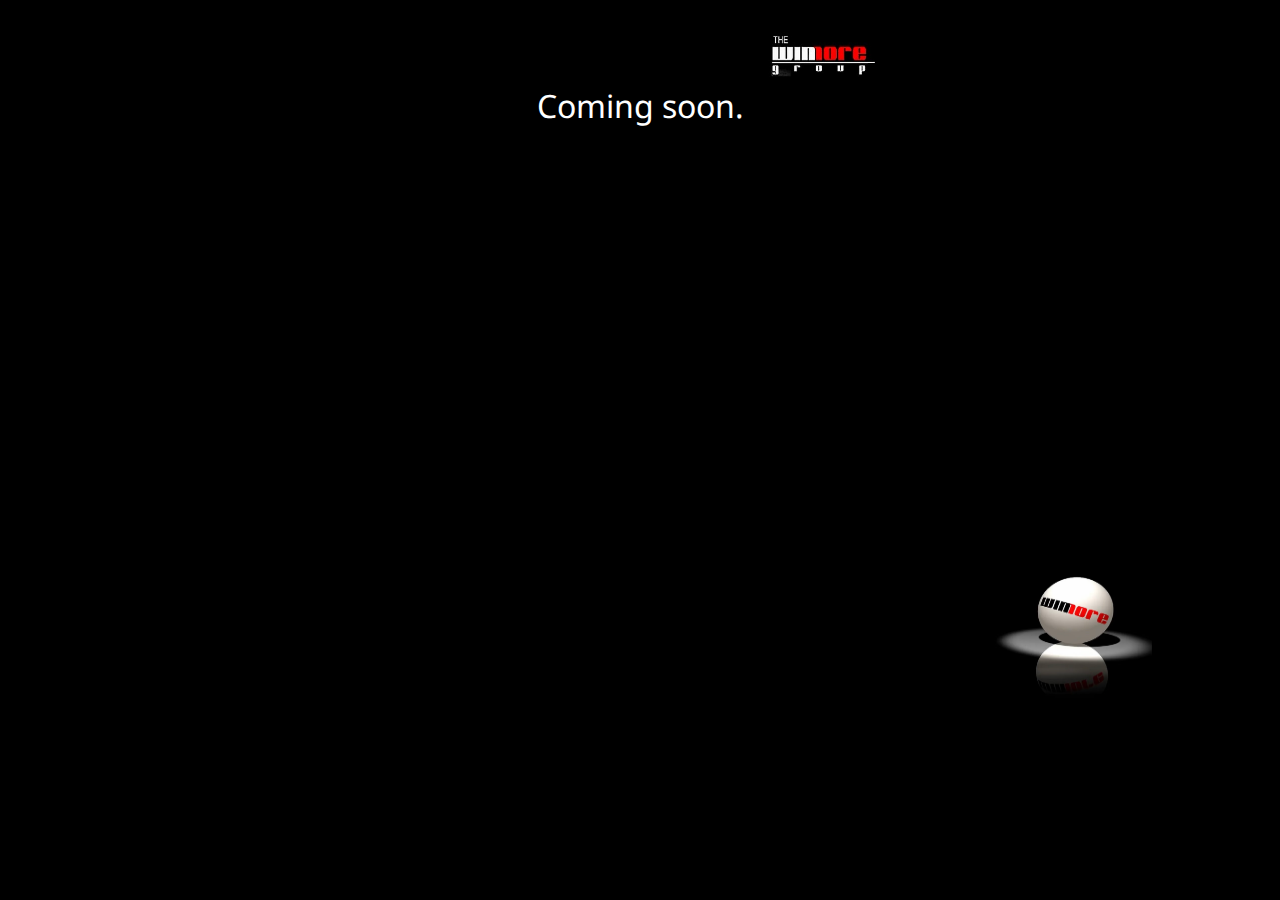
==== index.html @ afa53e57 "Update index.html" ====
<!DOCTYPE html>
<html lang="en">

<head>
    <meta charset="UTF-8">
    <meta http-equiv="X-UA-Compatible" content="IE=edge">
    <meta name="viewport" content="width=device-width, initial-scale=1.0">
    <title>Winmore Group</title>
    <link rel="preconnect" href="https://fonts.googleapis.com">
    <link rel="preconnect" href="https://fonts.gstatic.com" crossorigin>
    <link href="https://fonts.googleapis.com/css2?family=Dosis:wght@500&family=Noto+Sans+Vithkuqi:wght@600&display=swap" rel="stylesheet">
    <link href="reset.css" rel="stylesheet">
    <link href="style.css" rel="stylesheet">
</head>

<body>
    <div class="main">

        <div class="notice">
            <h1>Coming soon.</h1>
        </div>
        <div class="balldiv">
            <img src="images/ball.jpg" alt="lottery ball winmore logo" class="ball">
        </div>
        <div class="namediv">
            <img src="images/name.jpg" alt="the winmore group" class="name">
        </div>
        
        
    </div>
</body>

</html>
---- style.css ----
html {
    font-family: 'Dosis', sans-serif;
    font-family: 'Noto Sans Vithkuqi', sans-serif;
    background-color: black;
}
.main {
    width: 100%;
    height: 100vh;
    background-color: black;
}
.notice {
    position: relative;
    text-align: center;
    top: 10%;
    font-size: xx-large;
}
h1 {
    color: white;
}
.balldiv {
    position: absolute;
    bottom: 20%;
    right: 10%;
}
.ball {
    z-index: 1;
    width: 311px;
    height: 201px;
}
.namediv {
    position: relative;
    left: 60%;
}
.name {
    z-index: 2;
    width: 107px;
    height: 45px;
}
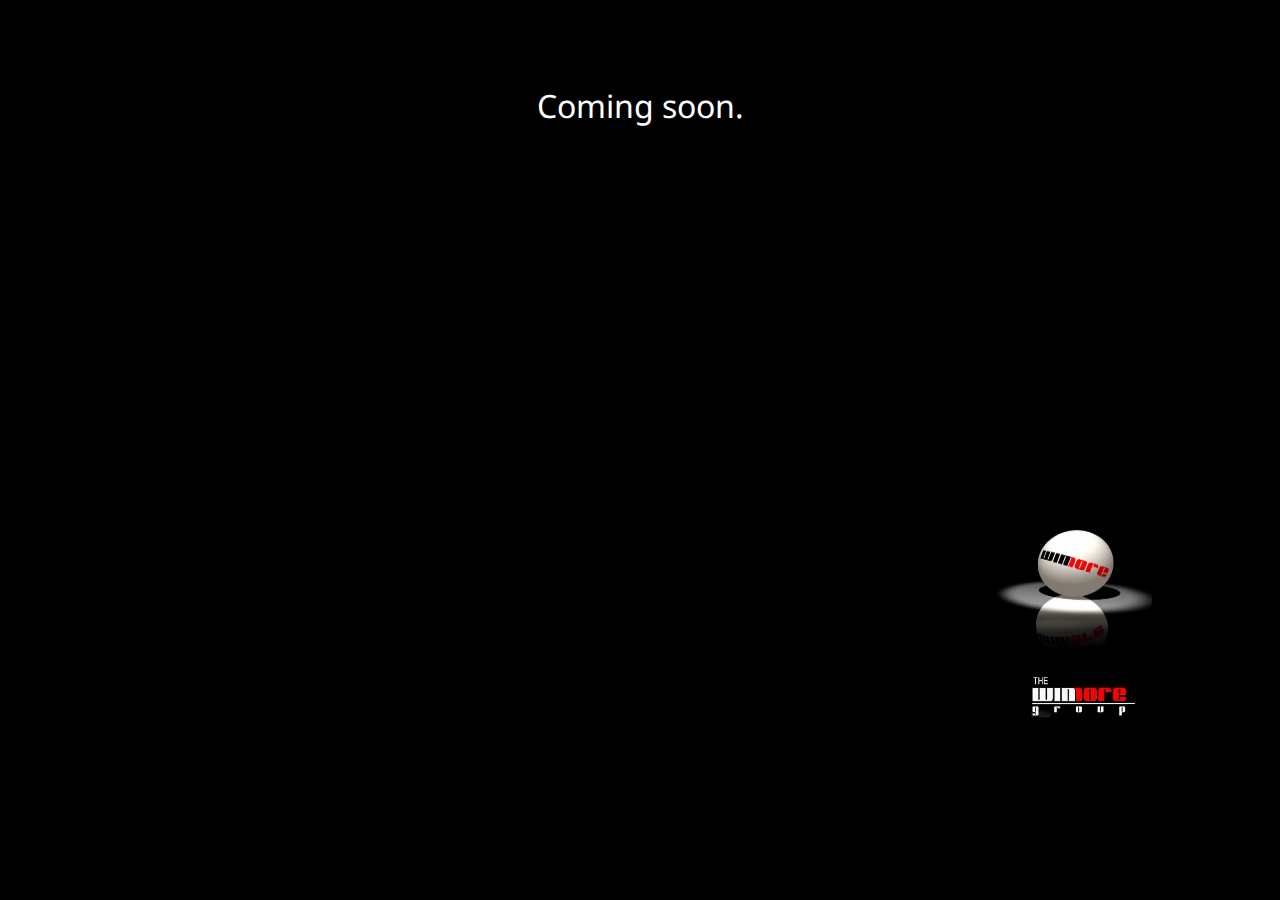
==== commit 54a1787d: "Update index.html" ====
--- a/index.html
+++ b/index.html
@@ -21,11 +21,10 @@
         </div>
         <div class="balldiv">
             <img src="images/ball.jpg" alt="lottery ball winmore logo" class="ball">
+            <div class="namediv">
+                <img src="images/name.jpg" alt="the winmore group" class="name">
+            </div>
         </div>
-        <div class="namediv">
-            <img src="images/name.jpg" alt="the winmore group" class="name">
-        </div>
-        
         
     </div>
 </body>
--- a/style.css
+++ b/style.css
@@ -2,6 +2,9 @@
     font-family: 'Dosis', sans-serif;
     font-family: 'Noto Sans Vithkuqi', sans-serif;
     background-color: black;
+}
+body {
+    overflow-x: hidden;
 }
 .main {
     width: 100%;
@@ -35,4 +38,4 @@
     z-index: 2;
     width: 107px;
     height: 45px;
-}+}
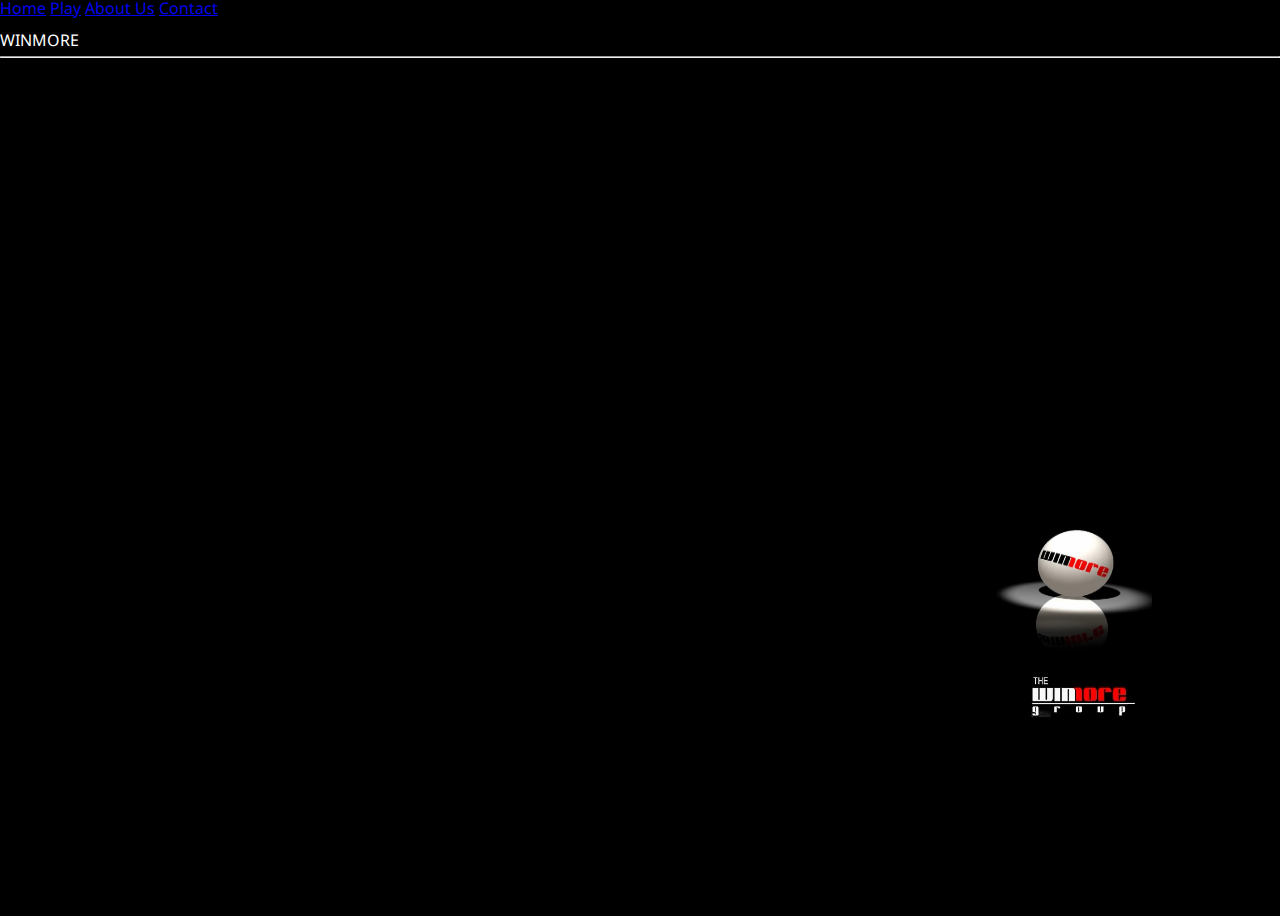
==== commit 7fe7ebe7: "Update index.html" ====
--- a/index.html
+++ b/index.html
@@ -4,7 +4,7 @@
 <head>
     <meta charset="UTF-8">
     <meta http-equiv="X-UA-Compatible" content="IE=edge">
-    <meta name="viewport" content="width=device-width, initial-scale=1.0">
+    <meta name="viewport" content="width=device-width, initial-scale=1.0, maximum-scale=1.0, user-scalable=no">
     <title>Winmore Group</title>
     <link rel="preconnect" href="https://fonts.googleapis.com">
     <link rel="preconnect" href="https://fonts.gstatic.com" crossorigin>
@@ -14,10 +14,19 @@
 </head>
 
 <body>
+    <div class="navbar">
+        <a href="index.html">Home</a>
+        <a href="play.html">Play</a>
+        <a href="about.html">About Us</a>
+        <a href="contact.html">Contact</a>
+    </div>
     <div class="main">
 
-        <div class="notice">
-            <h1>Coming soon.</h1>
+        <div class="winflair">
+            <p class="winftext">Use</p>
+            <h1>WINMORE</h1>
+            <hr>
+            <p class="winftext">to win more, more often!</p>
         </div>
         <div class="balldiv">
             <img src="images/ball.jpg" alt="lottery ball winmore logo" class="ball">
--- a/style.css
+++ b/style.css
@@ -3,8 +3,9 @@
     font-family: 'Noto Sans Vithkuqi', sans-serif;
     background-color: black;
 }
-body {
+html, body {
     overflow-x: hidden;
+    width: 100%;
 }
 .main {
     width: 100%;
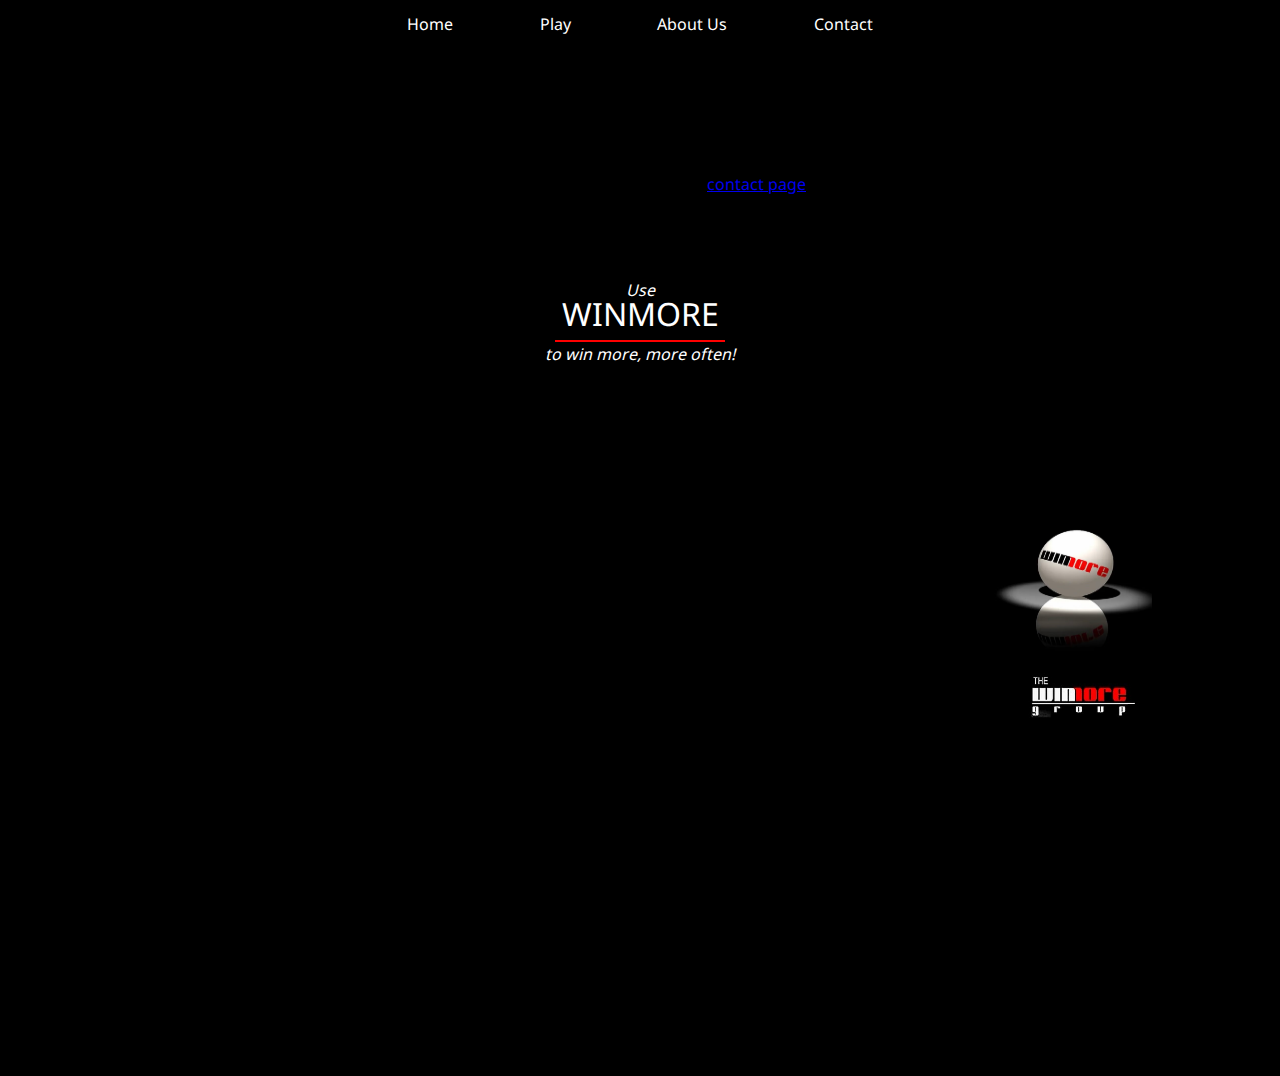
==== commit bb3eb1c1: "Update index.html" ====
--- a/index.html
+++ b/index.html
@@ -21,6 +21,9 @@
         <a href="contact.html">Contact</a>
     </div>
     <div class="main">
+        <div class="consdiv">
+            <p>This website is under construction, please visit our <a href="contact.html">contact page</a> to learn more.</p>
+        </div>
 
         <div class="winflair">
             <p class="winftext">Use</p>
--- a/style.css
+++ b/style.css
@@ -7,19 +7,51 @@
     overflow-x: hidden;
     width: 100%;
 }
+.consdiv {
+    position: relative;
+    width: 50%;
+    margin: auto;
+    margin-top: 10%;
+}
+.crane {
+    display: block;
+    margin-left: auto;
+    margin-right: auto;
+}
+.navbar {
+    position: relative;
+    width: 50%;
+    margin: auto;
+    display: flex;
+    justify-content: space-evenly;
+    padding-top: 1em;
+    padding-bottom: 1em;
+}
+.navbar a {
+    text-decoration: none;
+    color: white;
+}
+.navbar a:hover {
+    color: red;
+}
 .main {
     width: 100%;
     height: 100vh;
     background-color: black;
 }
-.notice {
+.winflair {
     position: relative;
     text-align: center;
     top: 10%;
-    font-size: xx-large;
 }
 h1 {
     color: white;
+    font-size: xx-large;
+}
+.winftext {
+    color: white;
+    font-style: italic;
+
 }
 .balldiv {
     position: absolute;
@@ -40,3 +72,13 @@
     width: 107px;
     height: 45px;
 }
+hr {
+    display: inline-block;
+    padding: 0;
+    border: solid red;
+    border-top-width: 1px;
+    border-bottom-width: 1px;
+    border-left-width: 85px;
+    border-right-width: 85px;
+    margin: 2px;
+}
